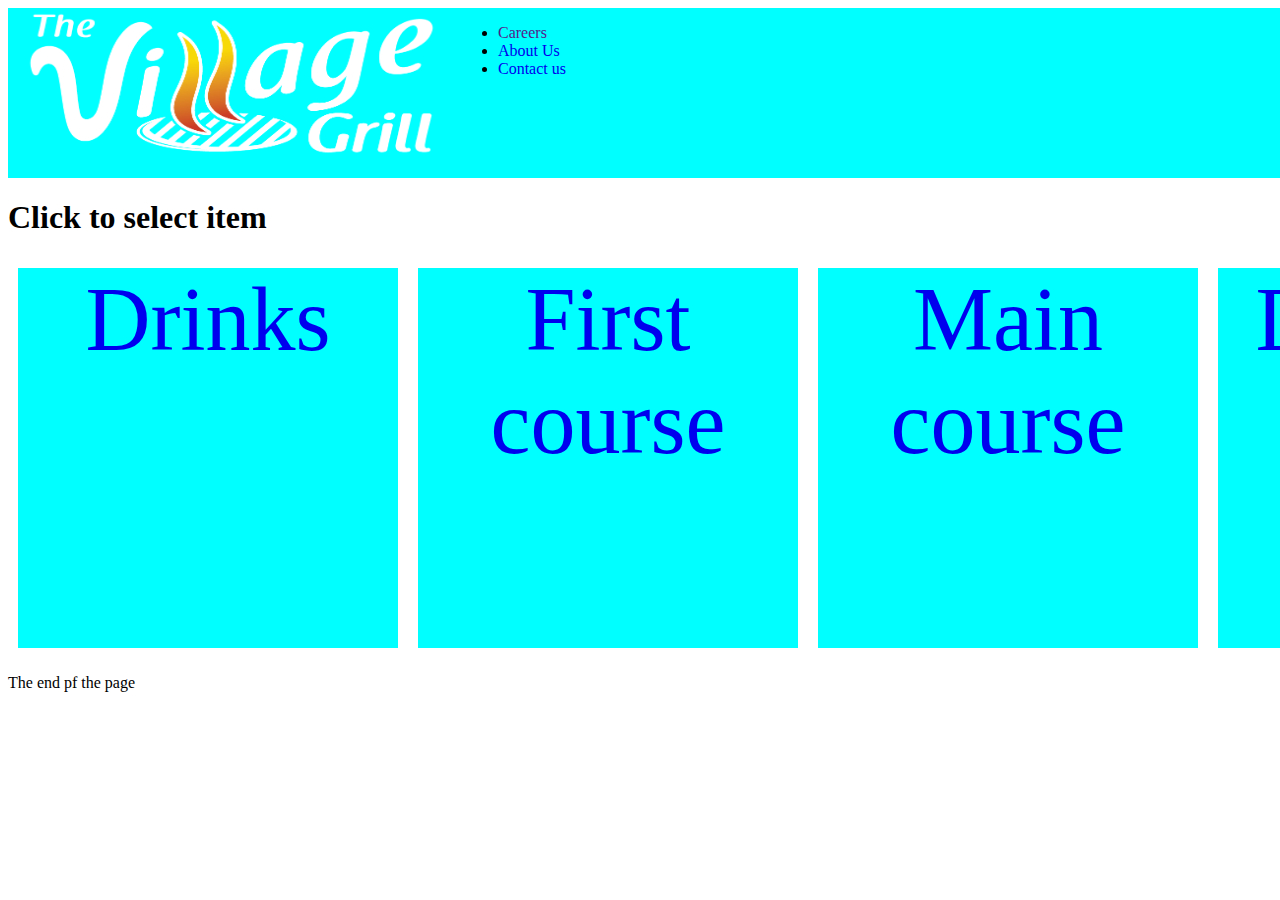
==== index.html @ 6ca69068 "befor fix" ====
<!DOCTYPE html>
<html lang="en">

<head>
    <meta charset="UTF-8">
    <meta name="viewport" content="width=device-width, initial-scale=1.0">
    <title>Document</title>
    <link rel="stylesheet" href="style.css">
</head>

<body>

    <div class="restaurant">
        <header class="main-header">
            <div class="main-headerLogo">
                <img src="./picture/logo.png" alt="logo" width="450" height="200">
            </div>
            <nav class="main-header__nav">
                <ul>
                    <li><a href="" target="blank"> Careers</a></li>
                    <li><a href="#">About Us</a></li>
                    <li><a href="#end">Contact us</a></li>

                </ul>
            </nav>
        </header>
        
        <h1>Click to select item</h1>

        <section class="page">
            
            <div class="category" class="selectFood">  
               <a href="./drinks.html"> Drinks </a>
                
            </div>
            <div class="category" class="selectFood" button type="button"></button>
                <a href="./firstCourse.html">First course </a>
            </div>
            <div class="category" class="selectFood" button type="button"></button>
                <a href="./mainCourse.html">Main course </a>
            </div>
            <div class="category" class="selectFood" button type="button"></button>
                <a href="./desserts.html">Desserts </a>
            </div>
        </section>

        <div class="content-footer">
            <p id="end"> The end pf the page </p>
            <div id="cart"></div>
        </div>
    </div>
    <script src="js.js"></script>
</body>
---- style.css ----
.restaurant{
    width: 1600px;
    margin:auto;    
}

.main-header{
    background-color: aqua;
    display: flex;
    height: 170px;
}

.category{
    background-color: cyan;
    width: 380px;
    height: 380px;
    font-size: 90px;
    margin: 10px;
    text-align: center;
   
}

.page{
    display: flex;
}

.orderFood{
    background-color: cyan;
    width: 510px;
    height: 510px;
    font-size: 110px;
    margin: 10px;
    text-align: center;  
}


a:link{
    text-decoration: none; 
 }

a:hover {
    color: blue;
}

a:active {
    color: rgba(12, 142, 151, 0.382);
  }

  .orderFood:hover {
    color: blue;
}

.orderFood:active {
    color: rgba(12, 142, 151, 0.382);
  }
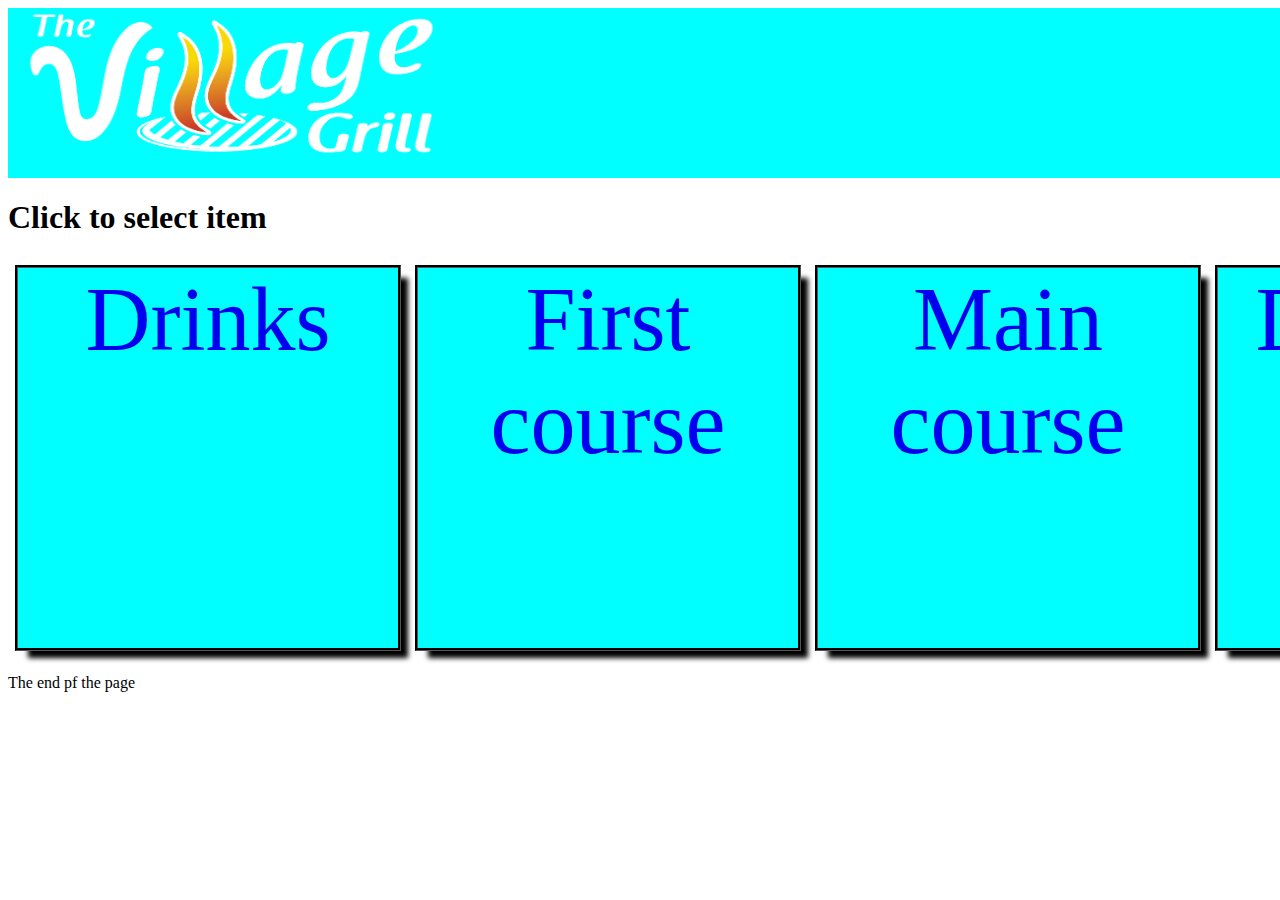
==== commit 4932b1ae: "Add some css design" ====
--- a/index.html
+++ b/index.html
@@ -15,7 +15,8 @@
             <div class="main-headerLogo">
                 <img src="./picture/logo.png" alt="logo" width="450" height="200">
             </div>
-            <nav class="main-header__nav">
+           <!--
+             <nav class="main-header__nav">
                 <ul>
                     <li><a href="" target="blank"> Careers</a></li>
                     <li><a href="#">About Us</a></li>
@@ -23,6 +24,7 @@
 
                 </ul>
             </nav>
+           -->
         </header>
         
         <h1>Click to select item</h1>
--- a/style.css
+++ b/style.css
@@ -16,7 +16,8 @@
     font-size: 90px;
     margin: 10px;
     text-align: center;
-   
+    box-shadow: 10px 10px 5px black;
+    outline-style: groove;
 }
 
 .page{
@@ -29,7 +30,10 @@
     height: 510px;
     font-size: 110px;
     margin: 10px;
-    text-align: center;  
+    text-align: center; 
+    border-radius: 50px; 
+    outline: 2px solid;
+    outline-color: rgb(246, 255, 0);
 }
 
 
